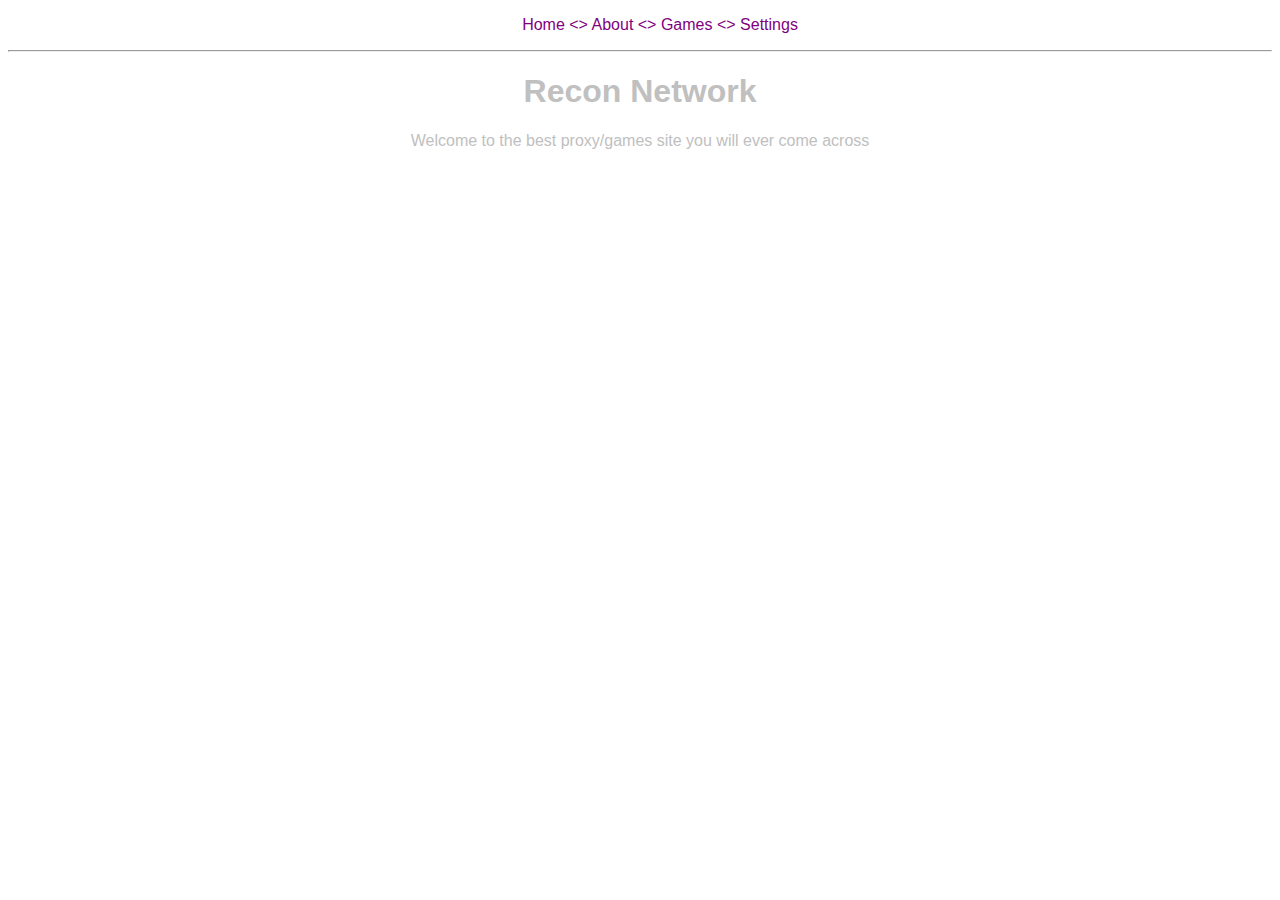
==== index.html @ 37479b41 "Create index.html" ====
<!DOCTYPE html>
<html>
    <head>
<title>Recon Network</title>
<meta name="description" content="The best website ever">
<link rel="stylesheet" href="style.css">
<style>
a:link {
  color: purple;
  background-color: transparent;
  text-decoration: none;
}

a:visited {
  color: purple;
  background-color: transparent;
  text-decoration: none;
}

a:hover {
  color: blue;
  background-color: transparent;
  text-decoration: underline;
}

a:active {
  color: yellow;
  background-color: transparent;
  text-decoration: underline;
}

</style>
<link rel="stylesheet" href="https://fonts.googleapis.com/css2?family=Press+Start+2P&display=swap">
<style>
body {
  font-family: "swap", sans-serif;
}
</style>
</head>
<body>
<font color="c0c0c0">
<font color="purple">
    <ul>
<div style="display: flex; flex-wrap: wrap; justify-content: center;">
      <div class="button-container"> 
<span><a href="index.html" class="button">Home</a></span>
&lt;&gt;
<span><a href="about.html">About</span>
&lt;&gt;                             
<span><a href="games.html">Games</a></span>
&lt;&gt;                             
<span><a href="settings.html">Settings</a></span>
      </div>
    </ul>
</font>
<hr>
<center><h1>Recon Network</h1></center>
  <center><p>Welcome to the best proxy/games site you will ever come across</p></center>
  
</body></html>
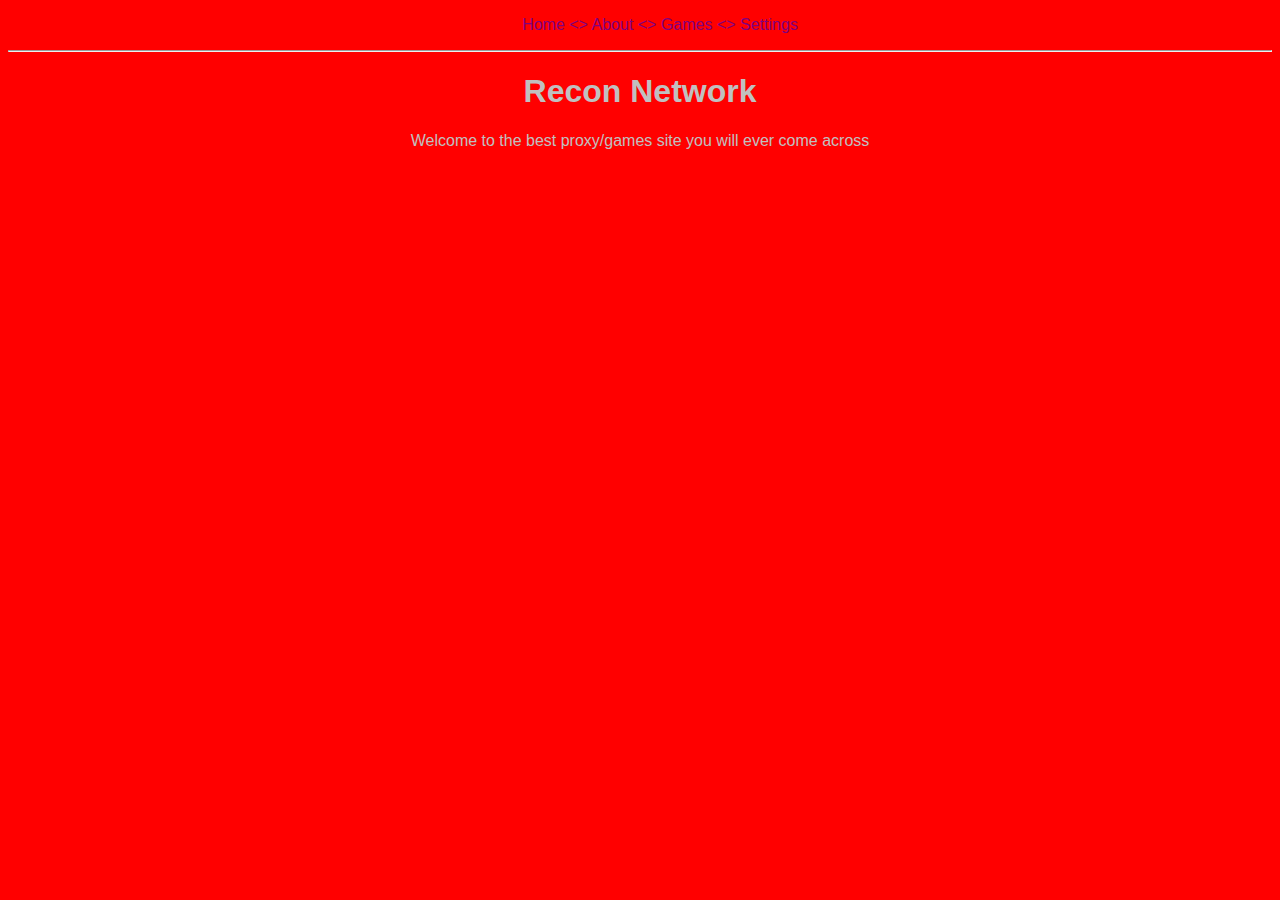
==== commit 7b78da8c: "sjdvivj" ====
--- a/index.html
+++ b/index.html
@@ -28,7 +28,9 @@
   background-color: transparent;
   text-decoration: underline;
 }
-
+body {
+  background-color: red;
+}
 </style>
 <link rel="stylesheet" href="https://fonts.googleapis.com/css2?family=Press+Start+2P&display=swap">
 <style>
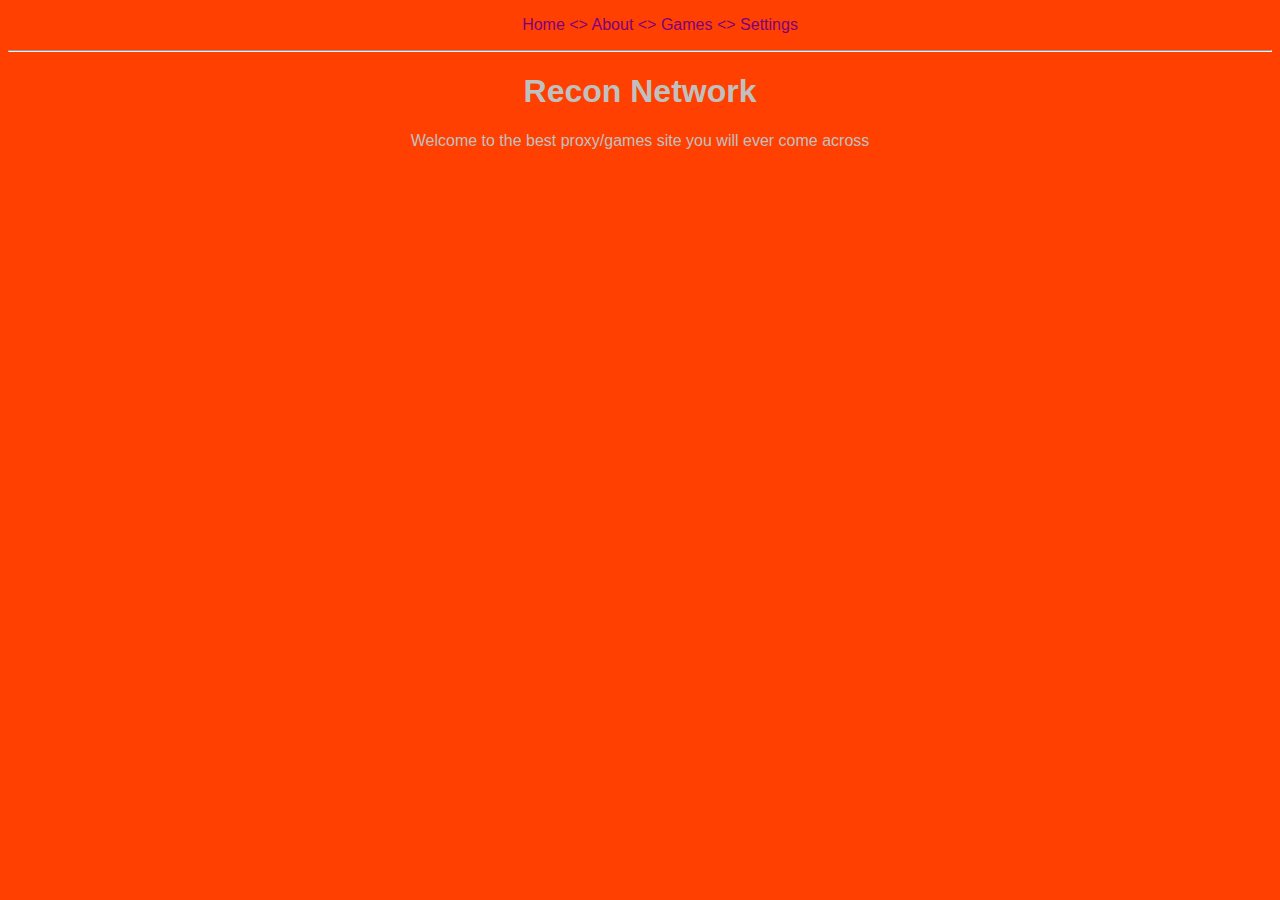
==== commit 042e0f6e: ",lmwq" ====
--- a/index.html
+++ b/index.html
@@ -29,7 +29,7 @@
   text-decoration: underline;
 }
 body {
-  background-color: red;
+  background-color: #ff4000;
 }
 </style>
 <link rel="stylesheet" href="https://fonts.googleapis.com/css2?family=Press+Start+2P&display=swap">
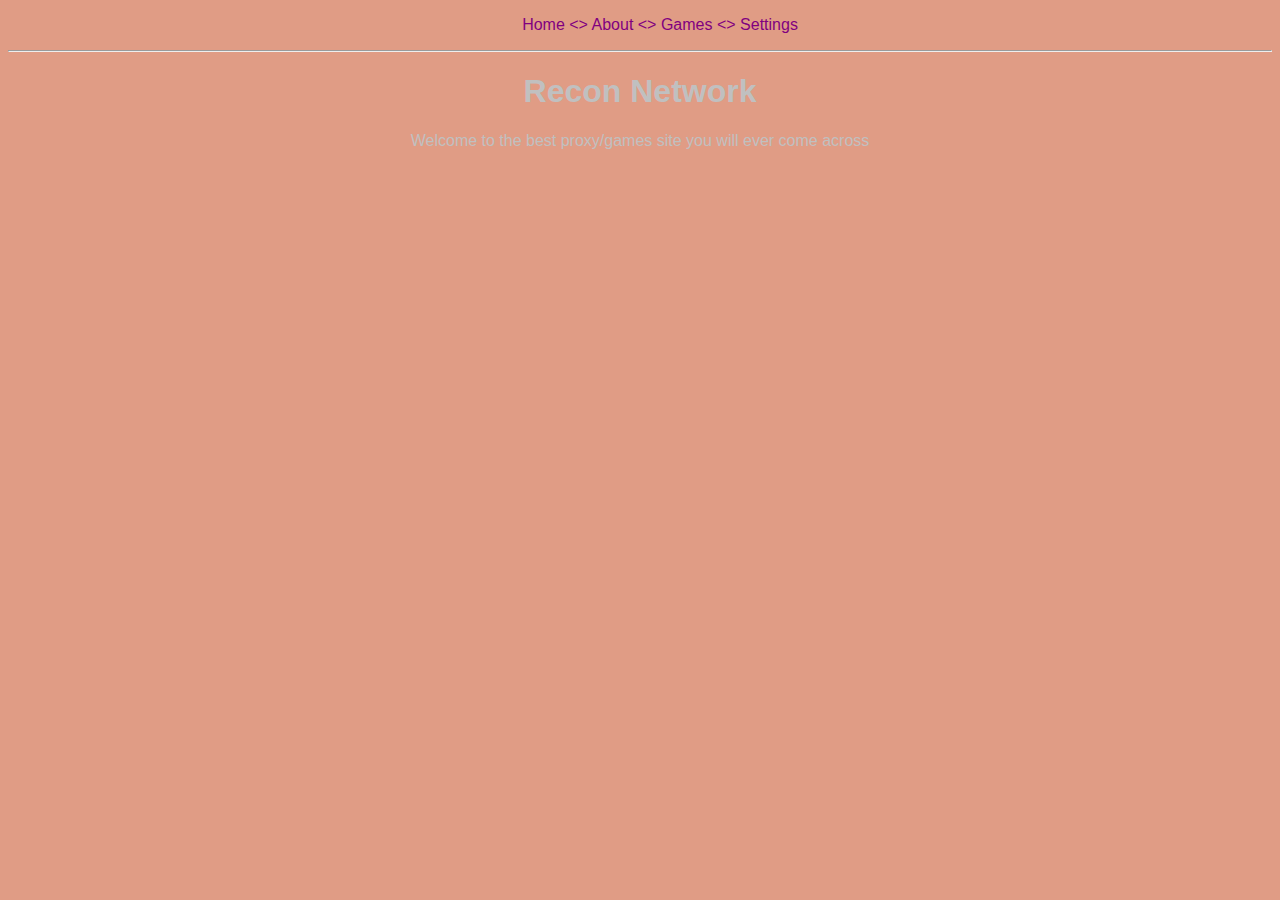
==== commit 41fa6719: "salmon" ====
--- a/index.html
+++ b/index.html
@@ -29,7 +29,7 @@
   text-decoration: underline;
 }
 body {
-  background-color: #ff4000;
+  background-color: #e09c85;
 }
 </style>
 <link rel="stylesheet" href="https://fonts.googleapis.com/css2?family=Press+Start+2P&display=swap">
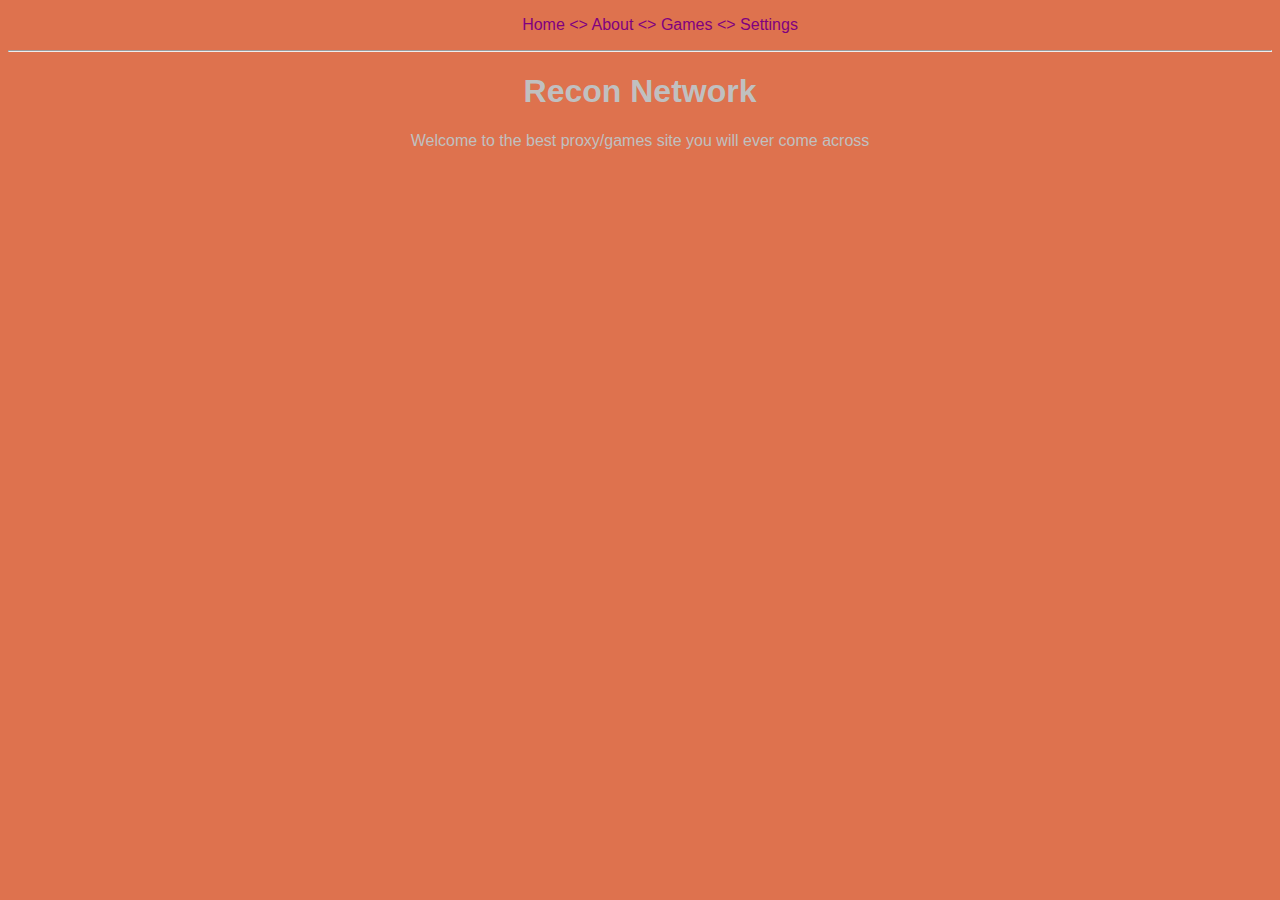
==== commit ef0ae3b6: "d" ====
--- a/index.html
+++ b/index.html
@@ -29,13 +29,13 @@
   text-decoration: underline;
 }
 body {
-  background-color: #e09c85;
+  background-color: #de724e;
 }
 </style>
 <link rel="stylesheet" href="https://fonts.googleapis.com/css2?family=Press+Start+2P&display=swap">
 <style>
 body {
-  font-family: "swap", sans-serif;
+  font-family: "family", sans-serif;
 }
 </style>
 </head>
